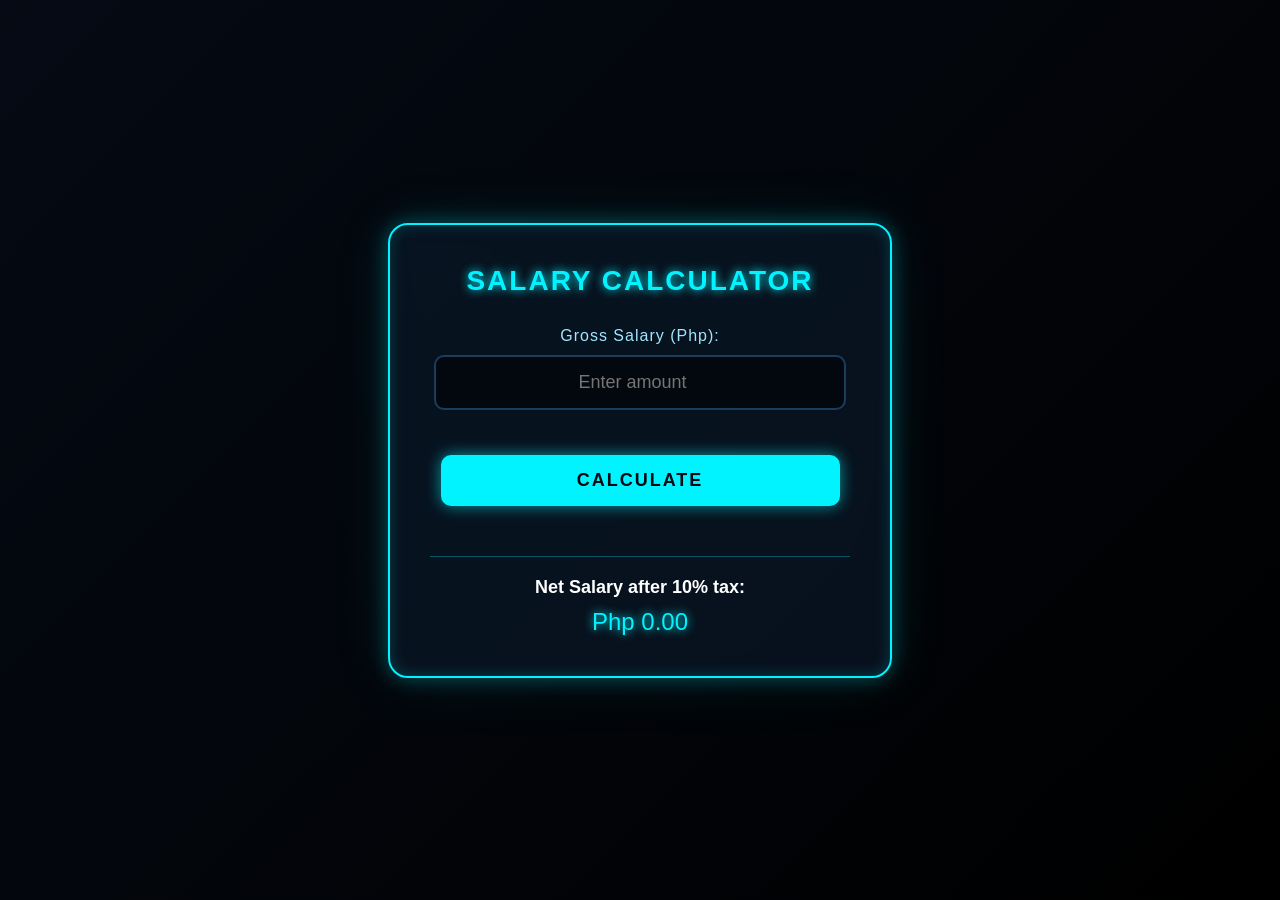
==== index.html @ 733d7174 "Update and rename Main.html to index.html" ====
<!DOCTYPE html>
<html lang="en">
<head>
    <meta charset="UTF-8">
    <link rel="stylesheet" href="Design.css">
    <script src="Calculation.js"></script>
    <meta name="viewport" content="width=device-width, initial-scale=1.0">
    <title>Calculation</title>
</head>
<body>
    <div class="calculator-container">
        <h2>Salary Calculator</h2>

        <div class="input-group">
            <label for="grossSalary">Gross Salary (Php):</label>
            <input type="number" id="grossSalary" step="any" placeholder="Enter amount">
        </div>

        <button onclick="calculateSalary()">Calculate</button>

        <div class="result-display">
            <span class="result-text">Net Salary after 10% tax:</span>
            <span id="netSalaryResult">Php 0.00</span>
        </div>
    </div>
</body>
</html>
---- Design.css ----
:root {
            --neon-cyan: #00f3ff;
            --dark-bg: #050a14;
            --glass-bg: rgba(10, 25, 40, 0.7);
        }

        body {
            font-family: 'Poppins', sans-serif;
            display: flex;
            justify-content: center;
            align-items: center;
            height: 100vh;
            margin: 0;
            background: linear-gradient(135deg, var(--dark-bg), #000);
            color: #fff;
        }

        .calculator-container {
            background-color: var(--glass-bg);
            backdrop-filter: blur(15px); 
            padding: 40px;
            border-radius: 20px;
            border: 2px solid var(--neon-cyan);
            width: 420px;
            box-shadow: 0 0 20px rgba(0, 243, 255, 0.3),
                        0 0 60px rgba(0, 243, 255, 0.1),
                        inset 0 0 15px rgba(0, 243, 255, 0.2);
            text-align: center;
        }

        h2 {
            font-family: 'Orbitron', sans-serif;
            margin-top: 0;
            margin-bottom: 30px;
            font-size: 28px;
            color: var(--neon-cyan);
            text-transform: uppercase;
            letter-spacing: 2px;
            text-shadow: 0 0 10px var(--neon-cyan);
        }

        .input-group {
            margin-bottom: 20px;
            text-align: center;
        }

        label {
            display: block;
            margin-bottom: 10px;
            font-weight: 300;
            color: #a0e7ff;
            letter-spacing: 1px;
        }

        input {
            width: 90%;
            padding: 15px;
            font-size: 18px;
            font-family: 'Poppins', sans-serif;
            background-color: rgba(0,0,0,0.5);
            border: 2px solid #1a3d5c;
            border-radius: 10px;
            color: var(--neon-cyan);
            text-align: center;
            transition: all 0.3s ease;
        }

        input:focus {
            outline: none;
            border-color: var(--neon-cyan);
            box-shadow: 0 0 15px rgba(0, 243, 255, 0.5);
        }

        button {
            width: 95%;
            padding: 15px;
            font-size: 18px;
            font-weight: bold;
            font-family: 'Orbitron', sans-serif;
            background-color: var(--neon-cyan);
            color: var(--dark-bg);
            border: none;
            border-radius: 10px;
            cursor: pointer;
            margin: 25px auto;
            text-transform: uppercase;
            letter-spacing: 2px;
            transition: all 0.3s ease;
            box-shadow: 0 0 15px rgba(0, 243, 255, 0.6);
        }

        button:hover {
            background-color: #fff;
            color: var(--neon-cyan);
            box-shadow: 0 0 30px var(--neon-cyan);
        }

        .result-display {
            margin-top: 25px;
            padding-top: 20px;
            border-top: 1px solid rgba(0, 243, 255, 0.3);
        }

        .result-text {
            font-size: 18px;
            font-weight: 600;
            color: #fff;
        }

        #netSalaryResult {
            display: block;
            font-size: 24px;
            margin-top: 10px;
            color: var(--neon-cyan);
            text-shadow: 0 0 10px var(--neon-cyan);
        }
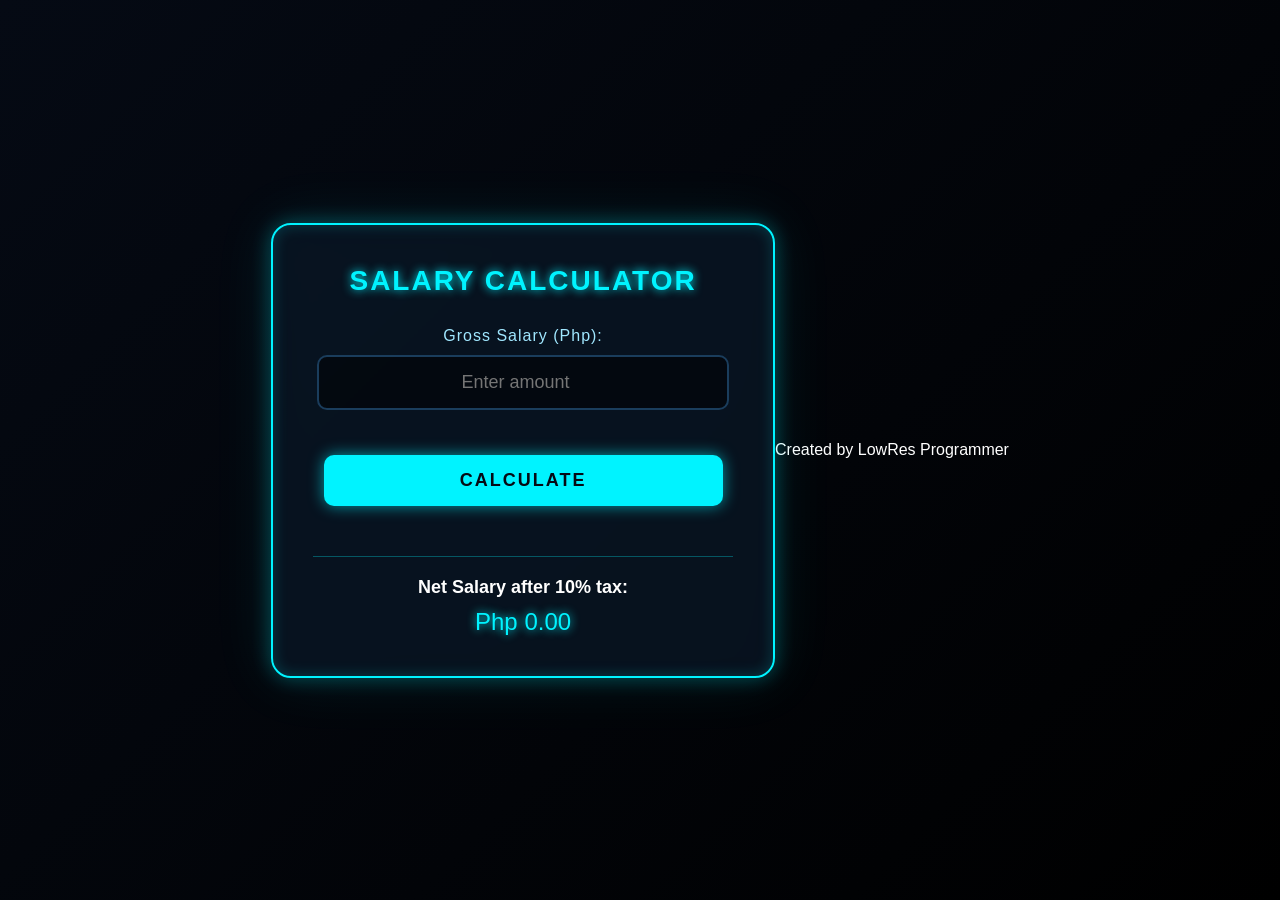
==== commit 7128c22d: "Add footer to index.html with creator details Added footer with creator information." ====
--- a/index.html
+++ b/index.html
@@ -23,5 +23,6 @@
             <span id="netSalaryResult">Php 0.00</span>
         </div>
     </div>
+    <footer>Created by LowRes Programmer</footer>
 </body>
 </html>
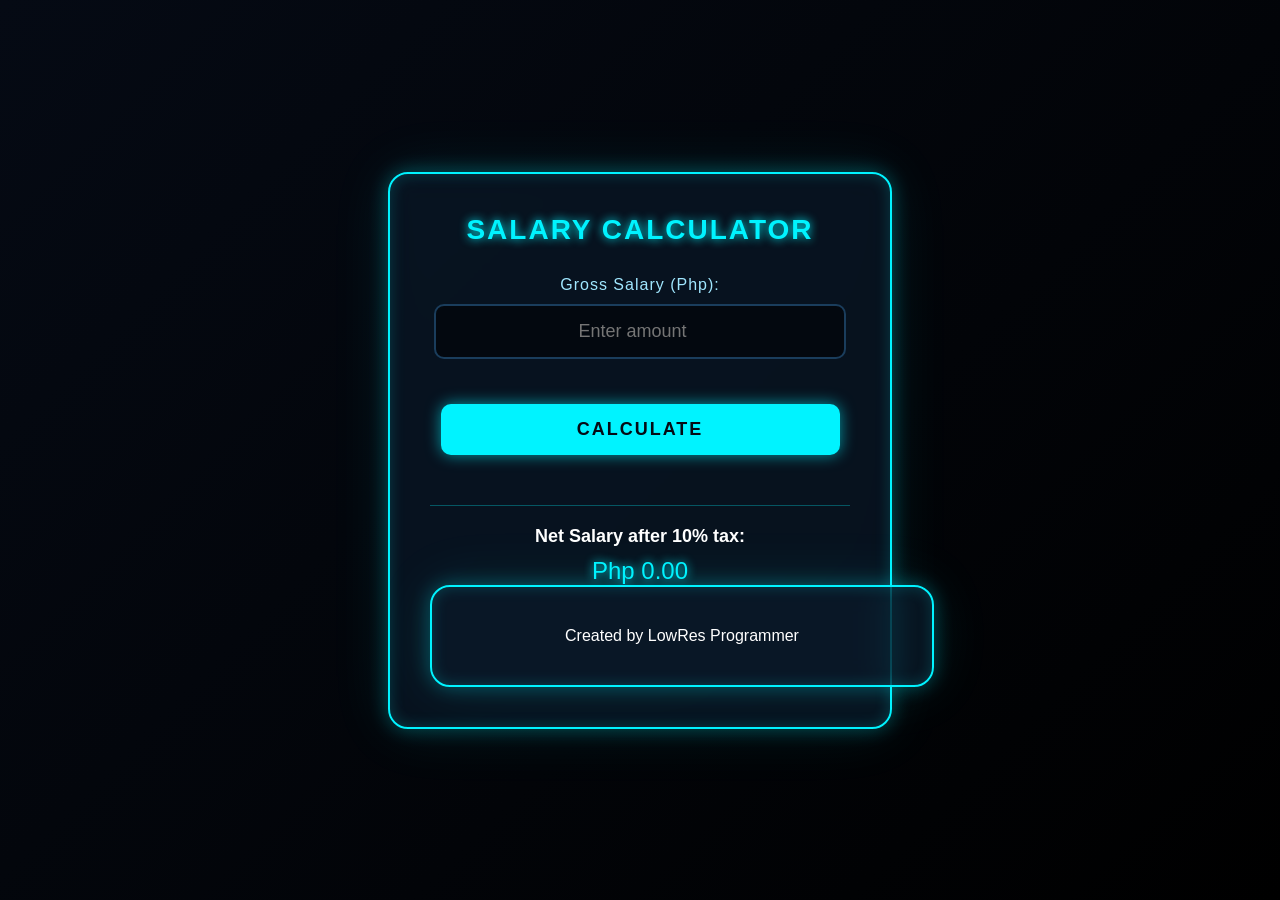
==== commit c9dc0c32: "Update index.html" ====
--- a/index.html
+++ b/index.html
@@ -22,7 +22,8 @@
             <span class="result-text">Net Salary after 10% tax:</span>
             <span id="netSalaryResult">Php 0.00</span>
         </div>
+
+        <footer class="calculator-container">Created by LowRes Programmer</footer>
     </div>
-    <footer>Created by LowRes Programmer</footer>
 </body>
 </html>
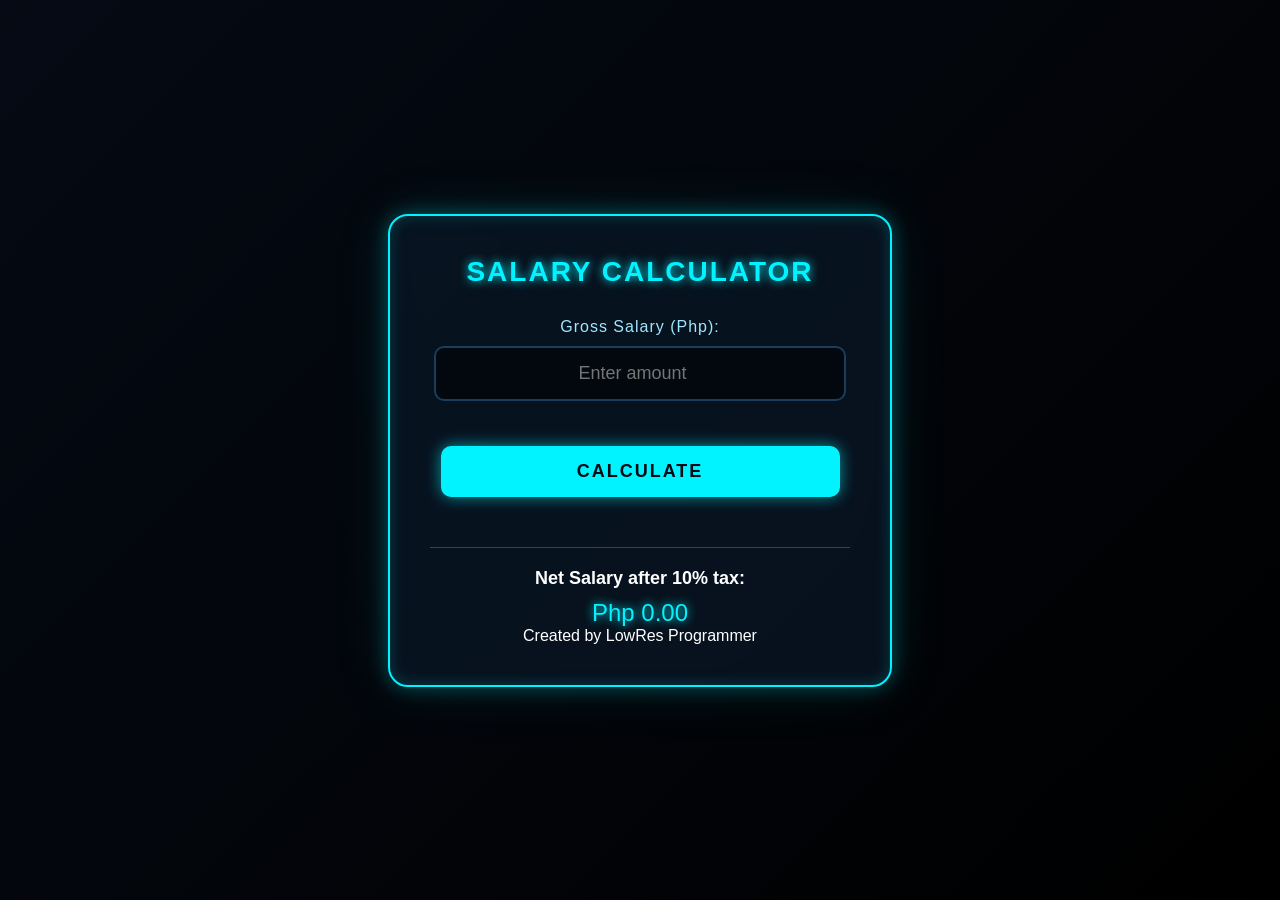
==== commit 7011c661: "Update index.html" ====
--- a/index.html
+++ b/index.html
@@ -22,8 +22,9 @@
             <span class="result-text">Net Salary after 10% tax:</span>
             <span id="netSalaryResult">Php 0.00</span>
         </div>
-
-        <footer class="calculator-container">Created by LowRes Programmer</footer>
+        <div>
+            <footer>Created by LowRes Programmer</footer>
+        </div>
     </div>
 </body>
 </html>
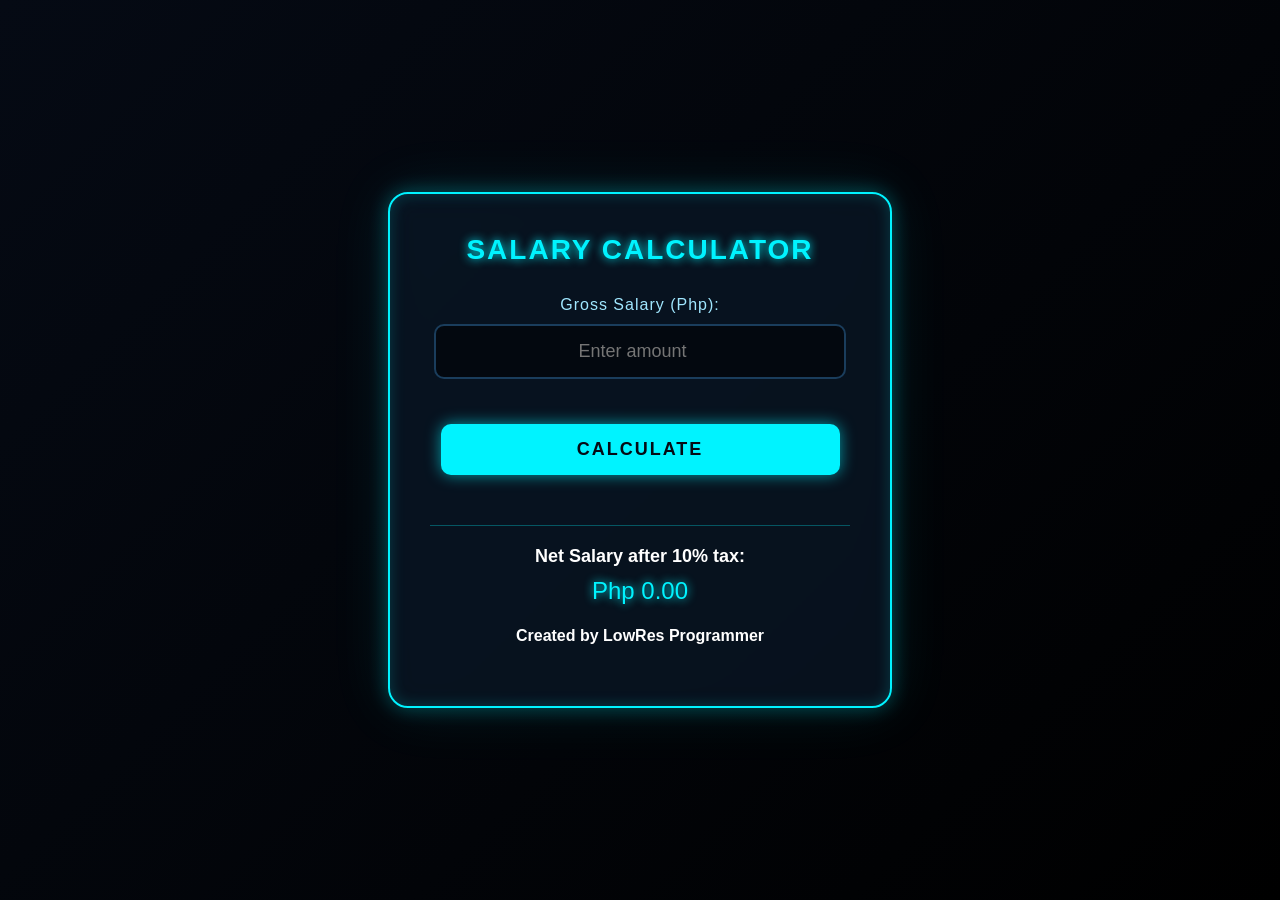
==== commit d64b6c5f: "Update index.html" ====
--- a/index.html
+++ b/index.html
@@ -23,7 +23,9 @@
             <span id="netSalaryResult">Php 0.00</span>
         </div>
         <div>
-            <footer>Created by LowRes Programmer</footer>
+            <footer>
+                <h4>Created by LowRes Programmer</h4>
+            </footer>
         </div>
     </div>
 </body>
